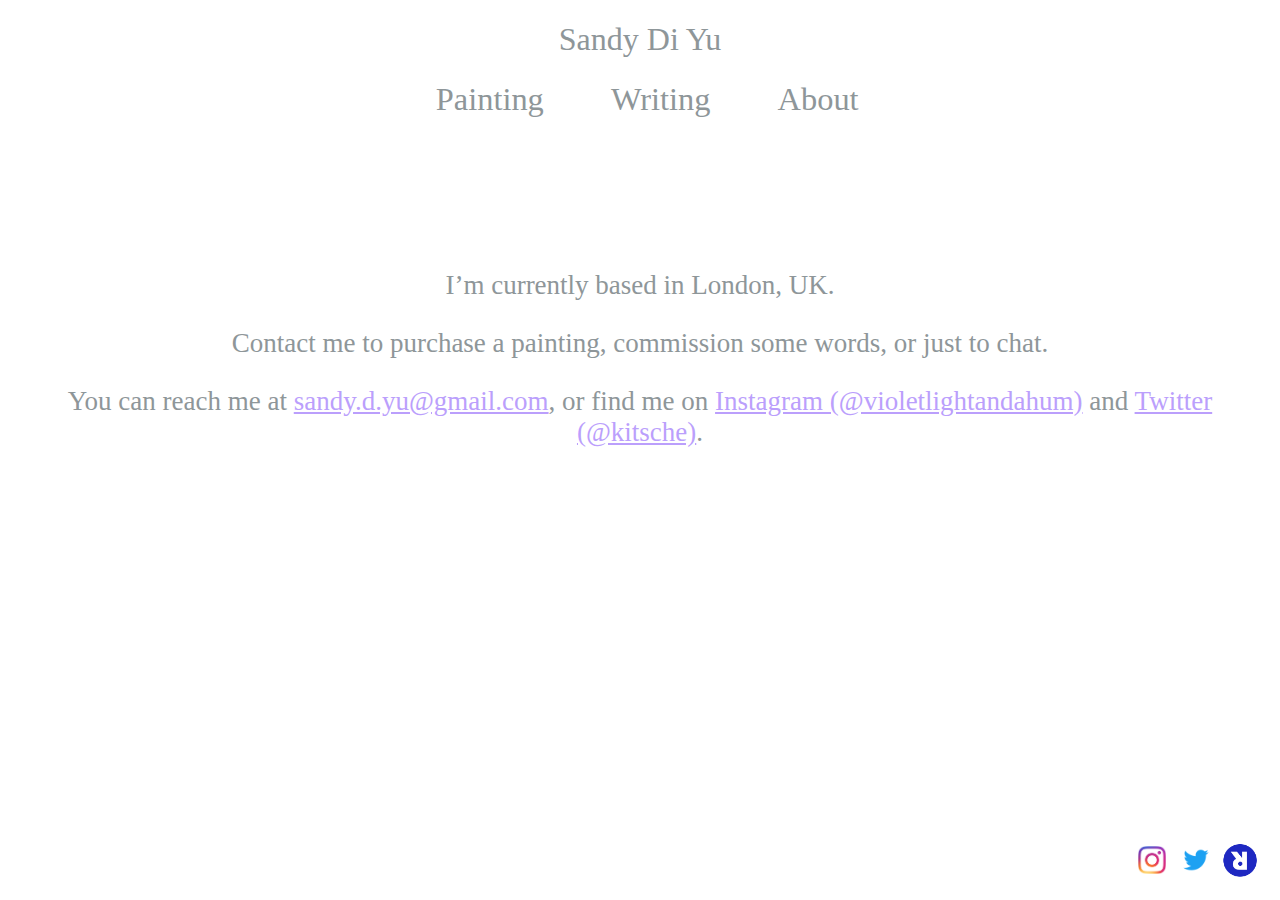
==== contact.html @ f456eecc "Adding the right files" ====
<!DOCTYPE html>
<html>
<head>
  <title>Sandy Di Yu | Artist, writer</title>
  <link rel="stylesheet" type="text/css" href="about.css">
  <meta name="viewport" content="width=device-width, initial-scale=1">
</head>
<body>
  <center>
    <h1><a href="index.html">Sandy Di Yu</a></h1>
    <nav>


      <ul>

        <div class="dropdown"><button class="drop"><li>Painting</button>
        <div class="dropdown-content">
        <a href="index.html">Painting</a>
        <a href="collage.html">Collage/Photos</a>
        <a href="other.html">Other</a>
          </div>
        </div>
          </li>

        <div class="dropdown"><button class="drop"><li>Writing</button>
          <div class="dropdown-content">
              <a href="writing.html">All</a>
          </div>
        </div>
        </li>
        <div class="dropdown"><button class="drop"><li>About</a>
        </button>
        <div class="dropdown-content">
          <a href="about.html">Who even am I?</a>
          <a href="contact.html">Contact</a></div>
        </div>
        </li>
      </li>
</ul>

</nav>

<div id="myNav" class="over">
<a href="javascript:void(0)" class="closebtn" onclick="closeNav()">&times;</a>
<div class="overlay-content">
  <a href="index.html">Art</a>
  <a href="index.html"><span class="smaller">&nbsp;&nbsp;&nbsp;Painting</span></a>
  <a href="collage.html"><span class="smaller">&nbsp;&nbsp;&nbsp;Collage/Photo</span></a>
  <a href="other.html"><span class="smaller">&nbsp;&nbsp;&nbsp;Other</span></a>


        <a href="writing.html">Writing</a>
        <a href="about.html">Who even am I?</a>
    <a href="contact.html">Contact</a>
  </div>
</div>
  </div>
  </li>
</li>
</ul>
</div>
<span id="blah" style="cursor:pointer" onclick="openNav()">Menu</span>
<div class="contact">
I’m currently based in London, UK.
<p>
Contact me to purchase a painting, commission
some words, or just to chat.</p>
<p>
You can reach me at <span id="link"><a href="mailto:sandy.d.yu@gmail.com">sandy.d.yu@gmail.com</a></span>,
or find me on <span id="link"><a href="https://www.instagram.com/violetlightandahum/">Instagram (@violetlightandahum)</a></span> and
<span id="link"><a href="https://twitter.com/kitsche">Twitter (@kitsche)</a></span>.</p>
</div>
      <div class="footer">
      <p><a href="https://www.instagram.com/violetlightandahum/" target="_blank"><img src="images/ig.png" alt="Instagram logo" max width="40px"></a>
      <a href="https://twitter.com/kitsche" target="_blank"><img src="images/twitter.png" alt="Twitter logo" max width="40px"></a>
    <a href="https://www.artrabbit.com/people/sand" target="_blank"><img src="images/artrabbit-blue.png" alt="artrabbit logo" max width="40px"></a>
  </p>
      </div>

      <script src="javascript.js"></script>
</body>
</html>
---- about.css ----
body {
  font-family: avenir;
  color: #8E9699;
}
h1 {
text-align: center;
font-weight: 400;
}


ul {
  list-style-type: none;

}

li {
  display: inline-block;
  padding-right: 3vw;
  padding-left: 1vw;


}


li:hover {
  color: #bb9ffc;
  cursor: crosshair;
}

a {
  color: inherit;
  text-decoration: none;
}
span#word {
  padding: 12px 16px;
  text-decoration: none;
  display: block;
  color: #bb9ffc;
}
.about {
  display: inline-block;

}

#me {
  margin-top: 7vh;
  max-width: 50%;
  text-align: justify;
  color: black;
}
#email {
  text-decoration: underline;
}

#purple {
  color: #bb9ffc;
}

.contact {
  padding-top: 15vh;
  padding-left: 5vh;
  padding-right: 5vh;
  font-size: 3vh;
}
#link{

  text-decoration: underline;

  color: #bb9ffc;
}
.drop {
  background-color: inherit;
  color: inherit;
  font-family: avenir;
  font-size: 3.6vh;
  border: none;

}


.dropdown {
  position: relative;
  display: inline-block;
}

.dropdown-content {
  display: none;
  position: absolute;
  background-color: rgb(255,255,255, 0.9);
  min-width: 160px;
  z-index: 1;
  text-align: justify;

}

.dropdown-content a {
  padding: 12px 16px;
  text-decoration: none;
  display: block;
}

.dropdown-content a:hover {
    background-color: inherit;
    color: #bb9ffc;
}

.dropdown:hover .dropdown-content {display: block;}

.dropdown:hover .dropbtn {background-color: #3e8e41;}



.drop2 {
  background-color: inherit;
  color: inherit;
  font-family: avenir;
  font-size: 3.6vh;
  border: none;


}


.dropdown2 {
  position: relative;
  display: inline-block;
float: left;
}

.dropdown-content2 {
  display: none;
  position: absolute;
  background-color: rgb(255,255,255, 0.9);
  min-width: 160px;
  z-index: 1;
  text-align: left;

}

.dropdown-content2 a {
  padding: 12px 16px;
  text-decoration: none;
  display: block;

}

.dropdown-content2 a:hover {
    background-color: inherit;
    color: #bb9ffc;
}

.dropdown2:hover .dropdown-content2 {display: block;}

.dropdown2:hover .dropbtn {background-color: #3e8e41;}


.footer {
   position: fixed;
   display: block;
   right: 0;
   bottom: 0;
   width: 140px;
   background-color: inherit;
   text-align: right;
   padding-right: 20px;

}

span.smaller {
  font-size: 23px;
}
#blah {
  display: none;
}
@media only screen and (max-width: 700px) {

    nav {
      display: none;
    }
 #blah{
  display: inline-block;
  text-align: center;
  font-size: 4vh;

}


}
.over {
  height: 100%;
  width: 0;
  position: fixed;
  z-index: 1;
  top: 0;
  left: 0;
  background-color: rgb(0,0,0);
  background-color: rgba(0,0,0, 0.8);
  overflow-x: hidden;
  transition: 0.3s;
}

.overlay-content {
  position: relative;
  top: 8%;
  width: 100%;
  text-align: left;
  padding: 10vh;
}

.over a {
  padding-left: 20px;
  text-decoration: none;
  font-size: 30px;
  color: #bb9ffc;
  display: block;
  transition: 0.3s;
}

.over a:hover, .over a:focus {
  color: #ffffff;
}

.over .closebtn {
  position: absolute;
  top: 20px;
  right: 45px;
  font-size: 40px;
}

@media screen and (max-width: 450px) {
  .overlay a {font-size: 30px}
  .overlay .closebtn {
  font-size: 40px;
  top: 15px;
  right: 35px;
}
  #me {max-width: 90%}
  }
}
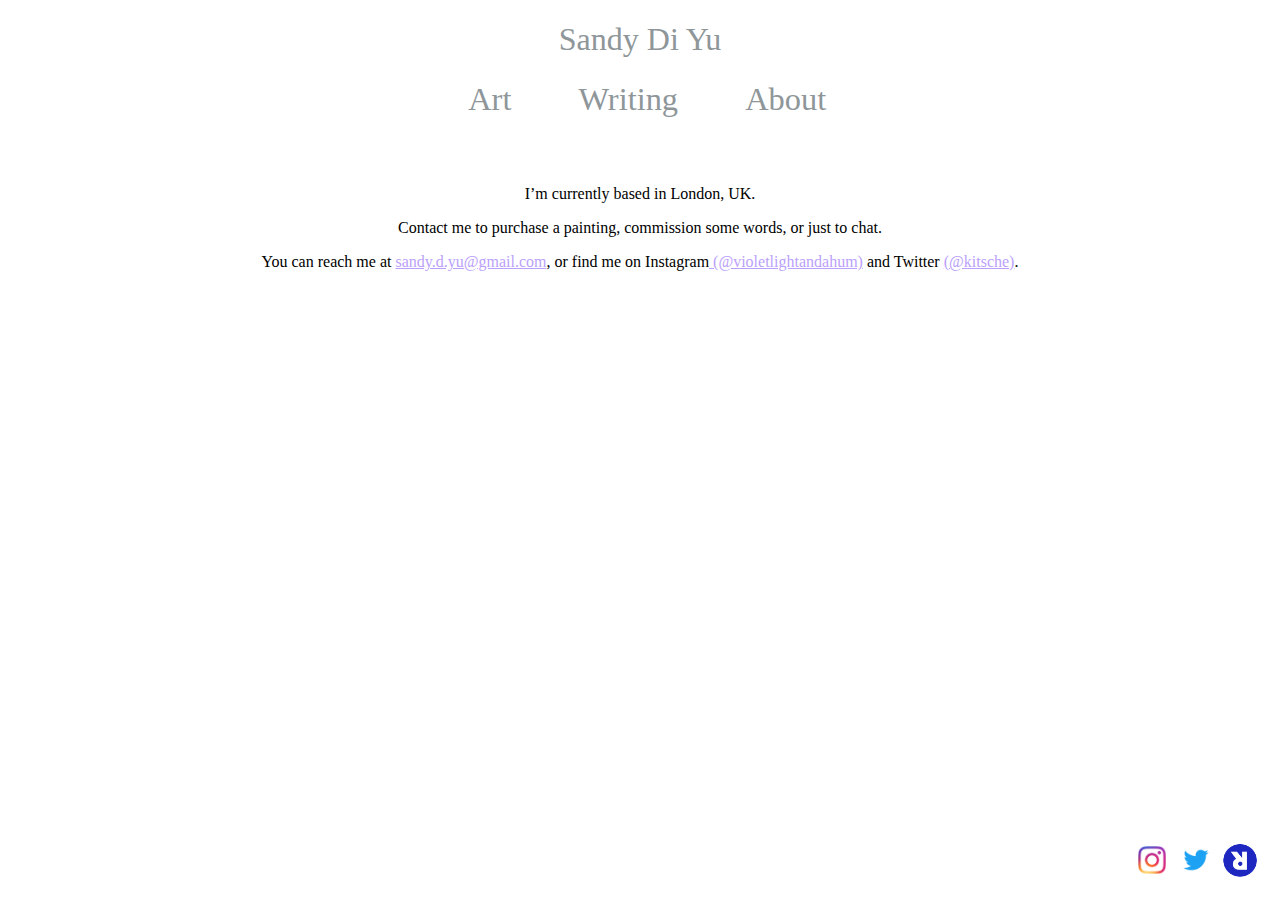
==== commit e697ea11: "changed linked text" ====
--- a/contact.html
+++ b/contact.html
@@ -13,7 +13,7 @@
 
       <ul>
 
-        <div class="dropdown"><button class="drop"><li>Painting</button>
+        <div class="dropdown"><button class="drop"><li>Art</button>
         <div class="dropdown-content">
         <a href="index.html">Painting</a>
         <a href="collage.html">Collage/Photos</a>
@@ -67,8 +67,8 @@
 some words, or just to chat.</p>
 <p>
 You can reach me at <span id="link"><a href="mailto:sandy.d.yu@gmail.com">sandy.d.yu@gmail.com</a></span>,
-or find me on <span id="link"><a href="https://www.instagram.com/violetlightandahum/">Instagram (@violetlightandahum)</a></span> and
-<span id="link"><a href="https://twitter.com/kitsche">Twitter (@kitsche)</a></span>.</p>
+or find me on Instagram<span id="link"><a href="https://www.instagram.com/violetlightandahum/"> (@violetlightandahum)</a></span> and
+Twitter <span id="link"><a href="https://twitter.com/kitsche">(@kitsche)</a></span>.</p>
 </div>
       <div class="footer">
       <p><a href="https://www.instagram.com/violetlightandahum/" target="_blank"><img src="images/ig.png" alt="Instagram logo" max width="40px"></a>
--- a/about.css
+++ b/about.css
@@ -57,10 +57,9 @@
 }
 
 .contact {
-  padding-top: 15vh;
-  padding-left: 5vh;
-  padding-right: 5vh;
-  font-size: 3vh;
+  padding: 50px;
+  font-size: 16px;
+  color: black;
 }
 #link{
 
@@ -136,7 +135,6 @@
   text-align: left;
 
 }
-
 .dropdown-content2 a {
   padding: 12px 16px;
   text-decoration: none;
